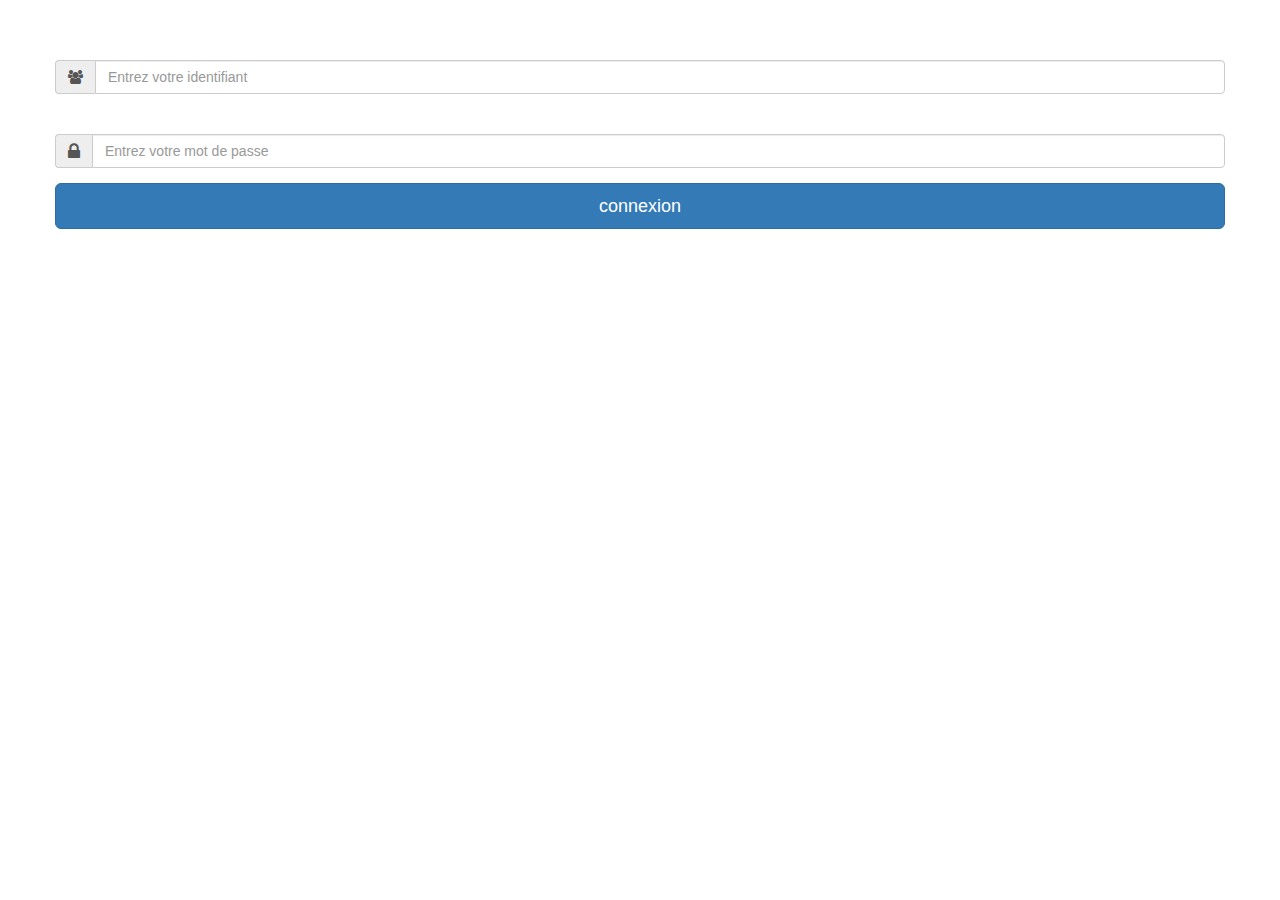
==== Vue/Pages/connexion.html @ fd7d3011 "j" ====
<!DOCTYPE html>
<html lang="en">
    <head> 
		<meta name="viewport" content="width=device-width, initial-scale=1" charset="utf-8">


		<!-- Website CSS style -->
		<link href="css/bootstrapLogin.css" rel="stylesheet">

		<!-- Website Font style -->
	    <link rel="stylesheet" href="https://maxcdn.bootstrapcdn.com/font-awesome/4.6.1/css/font-awesome.min.css">
		<link rel="stylesheet" href="style.css">
		<!-- Google Fonts -->
		<link href='https://fonts.googleapis.com/css?family=Passion+One' rel='stylesheet' type='text/css'>
		<link href='https://fonts.googleapis.com/css?family=Oxygen' rel='stylesheet' type='text/css'>

		<title>Admin</title>
	</head>
	<body>
		<div class="container">
			<div class="row main">
				<div class="main-login main-center">
				<h5>Entrez vos données pour vous connecter.</h5>
					<form class="" method="post" action="#">


						<div class="form-group">
							<label for="username" class="cols-sm-2 control-label">Identifiant</label>
							<div class="cols-sm-10">
								<div class="input-group">
									<span class="input-group-addon"><i class="fa fa-users fa" aria-hidden="true"></i></span>
									<input type="text" class="form-control" name="username" id="username"  placeholder="Entrez votre identifiant"/>
								</div>
							</div>
						</div>

						<div class="form-group">
							<label for="password" class="cols-sm-2 control-label">Mot de passe</label>
							<div class="cols-sm-10">
								<div class="input-group">
									<span class="input-group-addon"><i class="fa fa-lock fa-lg" aria-hidden="true"></i></span>
									<input type="password" class="form-control" name="password" id="password"  placeholder="Entrez votre mot de passe"/>
								</div>
							</div>
						</div>



						<div class="form-group ">
							<a href="" target="_blank" type="button" id="button" class="btn btn-primary btn-lg btn-block login-button">connexion</a>
						</div>
						
					</form>
				</div>
			</div>
		</div>

		 <!-- jQuery (necessary for Bootstrap's JavaScript plugins) -->
    <script src="https://ajax.googleapis.com/ajax/libs/jquery/1.12.4/jquery.min.js"></script>
    <!-- Include all compiled plugins (below), or include individual files as needed -->
    <script src="js/bootstrap.min.js"></script>
<input type="hidden" name="op" value="connexion">
	</body>
</html>
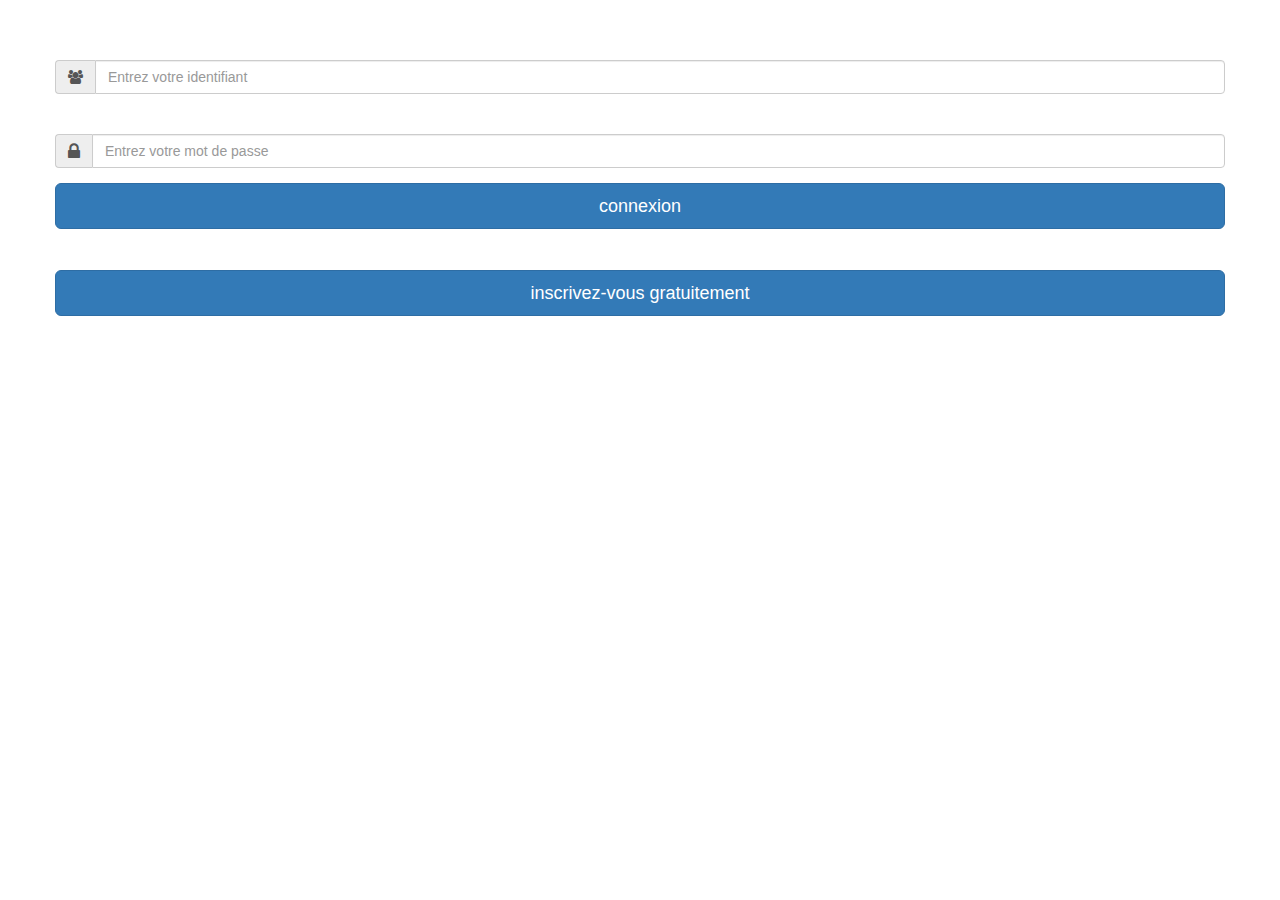
==== commit 6e592b15: "fg" ====
--- a/Vue/Pages/connexion.html
+++ b/Vue/Pages/connexion.html
@@ -14,7 +14,7 @@
 		<link href='https://fonts.googleapis.com/css?family=Passion+One' rel='stylesheet' type='text/css'>
 		<link href='https://fonts.googleapis.com/css?family=Oxygen' rel='stylesheet' type='text/css'>
 
-		<title>Admin</title>
+		<title>Connexion|MeeticMusique</title>
 	</head>
 	<body>
 		<div class="container">
@@ -49,6 +49,10 @@
 						<div class="form-group ">
 							<a href="" target="_blank" type="button" id="button" class="btn btn-primary btn-lg btn-block login-button">connexion</a>
 						</div>
+						<h5> Pas encore membre?</h5>
+						<div class="form-group ">
+							<a href="login.html" target="_blank" type="button" id="button" class="btn btn-primary btn-lg btn-block login-button">inscrivez-vous gratuitement</a>
+						</div>
 						
 					</form>
 				</div>
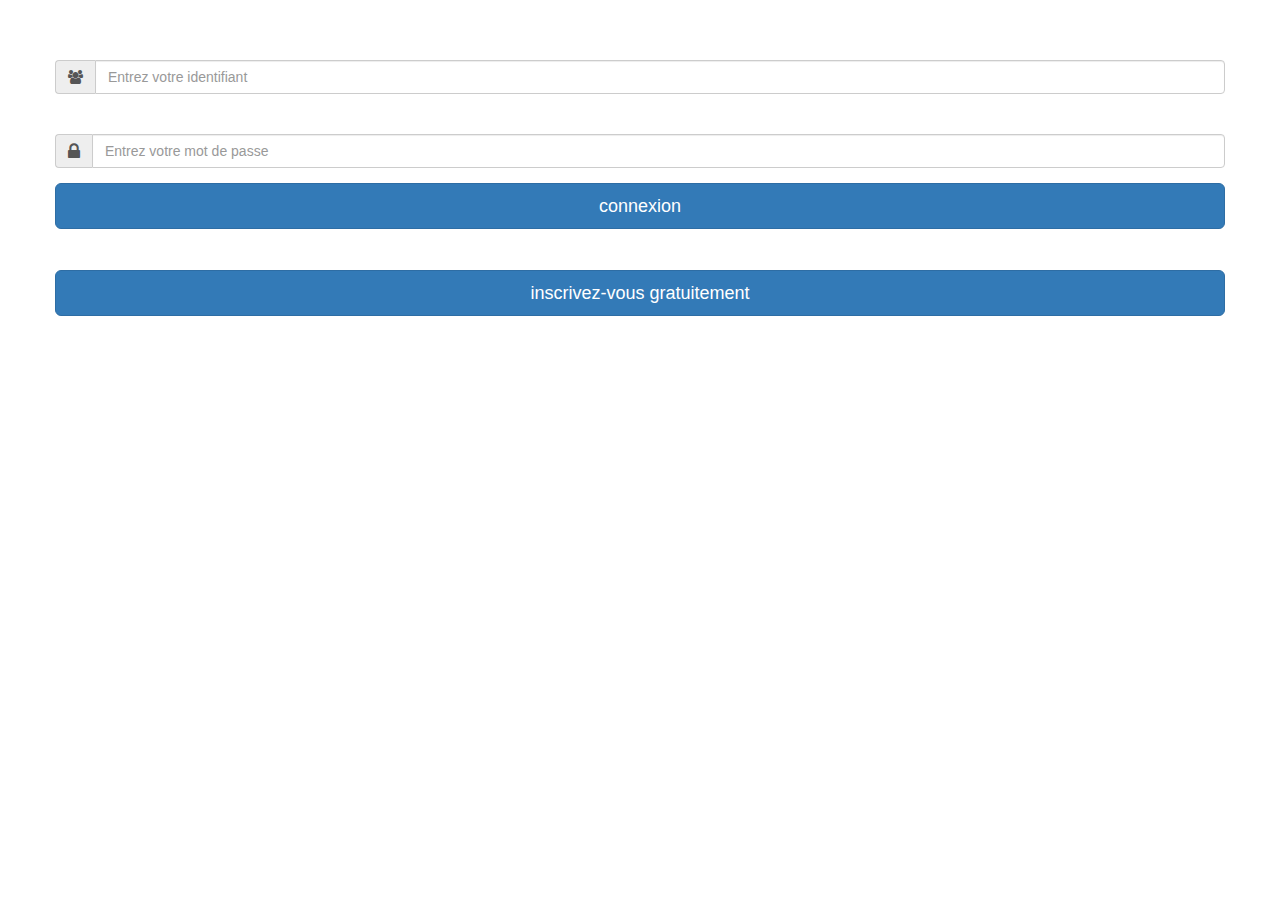
==== commit 08efc1b9: "Changements" ====
--- a/Vue/Pages/connexion.html
+++ b/Vue/Pages/connexion.html
@@ -20,8 +20,8 @@
 		<div class="container">
 			<div class="row main">
 				<div class="main-login main-center">
-				<h5>Entrez vos données pour vous connecter.</h5>
-					<form class="" method="post" action="#">
+				<h5>Entrez vos donn�es pour vous connecter.</h5>
+					<form class="" method="post" action="ServListe">
 
 
 						<div class="form-group">
@@ -47,13 +47,15 @@
 
 
 						<div class="form-group ">
-							<a href="" target="_blank" type="button" id="button" class="btn btn-primary btn-lg btn-block login-button">connexion</a>
+						
+							<input type="submit" value="connexion" id="button" class="btn btn-primary btn-lg btn-block login-button"></a>
 						</div>
 						<h5> Pas encore membre?</h5>
 						<div class="form-group ">
-							<a href="login.html" target="_blank" type="button" id="button" class="btn btn-primary btn-lg btn-block login-button">inscrivez-vous gratuitement</a>
+							<a href="inscription.html" type="button" id="button" class="btn btn-primary btn-lg btn-block login-button">inscrivez-vous gratuitement</a>
 						</div>
 						
+						<input type="hidden" name="op" value="connexion">
 					</form>
 				</div>
 			</div>
@@ -63,6 +65,4 @@
     <script src="https://ajax.googleapis.com/ajax/libs/jquery/1.12.4/jquery.min.js"></script>
     <!-- Include all compiled plugins (below), or include individual files as needed -->
     <script src="js/bootstrap.min.js"></script>
-<input type="hidden" name="op" value="connexion">
-	</body>
 </html>